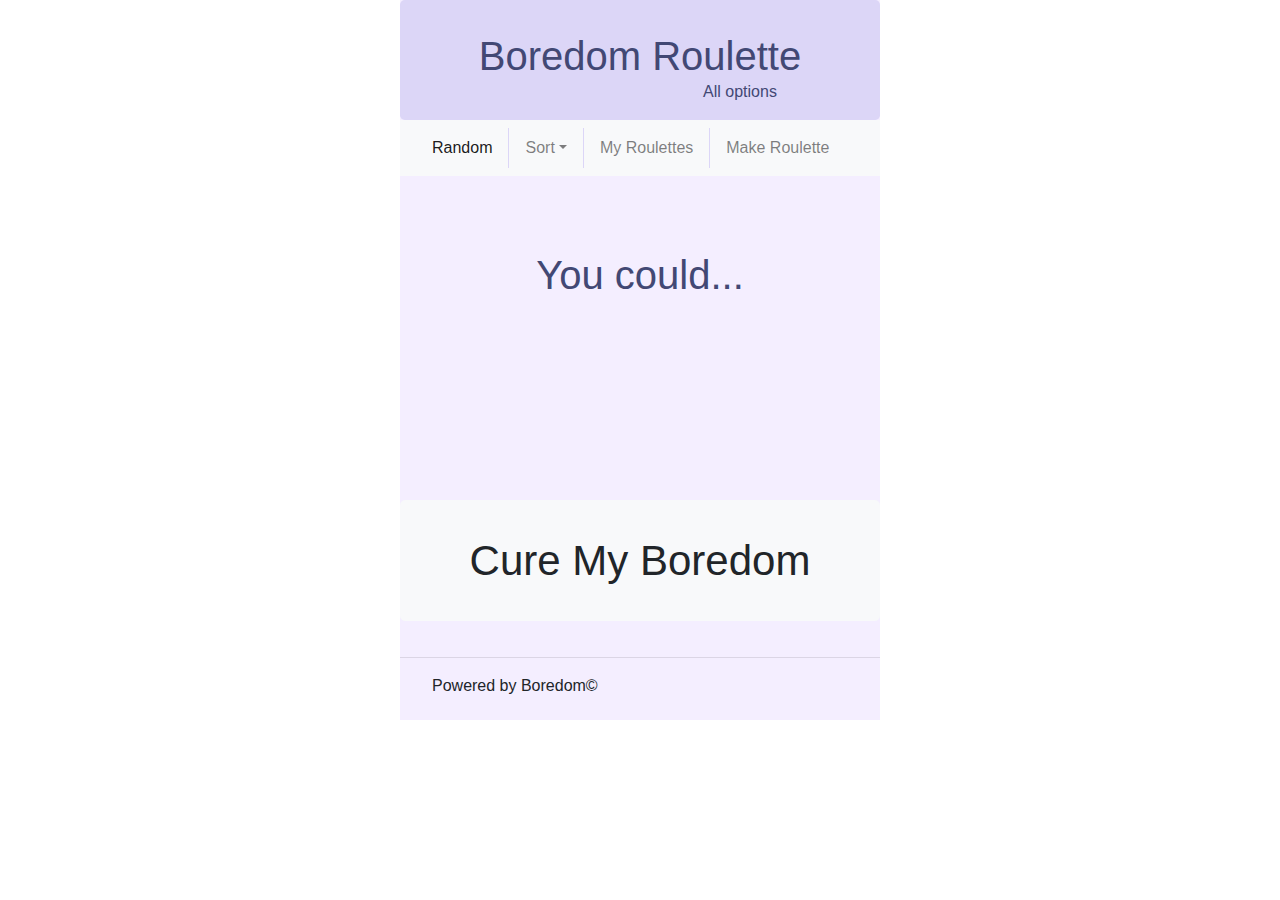
==== index.html @ 731ab98f "Initial Commit" ====
<!DOCTYPE html>
<html lang="en">
<head>
    <meta charset="UTF-8">
    <meta name="viewport" content="width=device-width, initial-scale=1.0">
    <title>Boredom Roulette</title>
    <link rel="stylesheet" href="https://maxcdn.bootstrapcdn.com/bootstrap/4.4.1/css/bootstrap.min.css">
    <script src="https://ajax.googleapis.com/ajax/libs/jquery/3.4.1/jquery.min.js"></script>
    <script src="https://maxcdn.bootstrapcdn.com/bootstrap/4.4.1/js/bootstrap.min.js"></script>
    <link rel="stylesheet" href="style.css">
    <script type="text/javascript" src="script.js"></script>
</head>
<body>
    <div class="container">
        <div class="jumbotron">
            <h1 class="jmbo">Boredom Roulette</h1>
            <p class="sml">All options</p>
        </div>
        <nav class="navbar navbar-expand navbar-light bg-light">
            <ul class="navbar-nav">
                <li class="nav-item">
                  <a class="nav-link active" href="index.html">Random</a>
                </li>
                <li class="nav-item dropdown">
                    <a class="nav-link dropdown-toggle" href="#" id="navbarDropdownMenuLink" data-toggle="dropdown" aria-haspopup="true" aria-expanded="false">Sort</a>
                    <div class="dropdown-menu" aria-labelledby="navbarDropdownMenuLink">
                      <a class="dropdown-item" href="single.html">One Person</a>
                      <a class="dropdown-item" href="social.html">Social</a>
                      <a class="dropdown-item" href="inside.html">Inside</a>
                      <a class="dropdown-item" href="outside.html">Outside</a>
                    </div>
                </li>
                <li class="nav-item">
                    <a class="nav-link" href="myRoulettes.html">My Roulettes</a>
                  </li>
                  <li class="nav-item">
                    <a class="nav-link" href="newRoulette.html">Make Roulette</a>
                  </li>
            </ul>
        </nav>
        <div class="suggestion">
            <h1 class="start">You could...</h1>
            <h1 id="opt"></h1>
        </div>
        <button onclick="allIdeas()" class="btn btn-lg btn-light">Cure My Boredom</button>
        <hr>
        <p>Powered by Boredom&copy;</p>
    </div>
</body>
</html>
---- style.css ----
.container {
    width: 480px;
    height: 720px;
    background-color: #f4eeff;
    padding: 0px;
}

.jumbotron {
    color: #424874;
    background-color: #dcd6f7;
    padding: 32px;
    padding-bottom: 16px;
    margin: 0px;
    text-align: center;
}

.jmbo {
    margin: 0px;
}

button{
    width: 480px;
    margin-bottom: 20px;
}

.btn {
    padding: 28px;
    font-size: 42px;
}

.suggestion {
    height: 45%;
    text-align: center;
    color: #424874;
}

p {
    margin-left: 32px;
}

.start {
    padding-top: 75px;
}

.addRo {
    padding-top: 15px;
}

li {
    padding-right: 8px;
    margin-left: 8px;
    border-right: 1px ridge #dcd6f7;
}
li:last-child {
    border-right: none;
}

.sml {
    margin-left: 200px;
    margin-bottom: 0px;
}
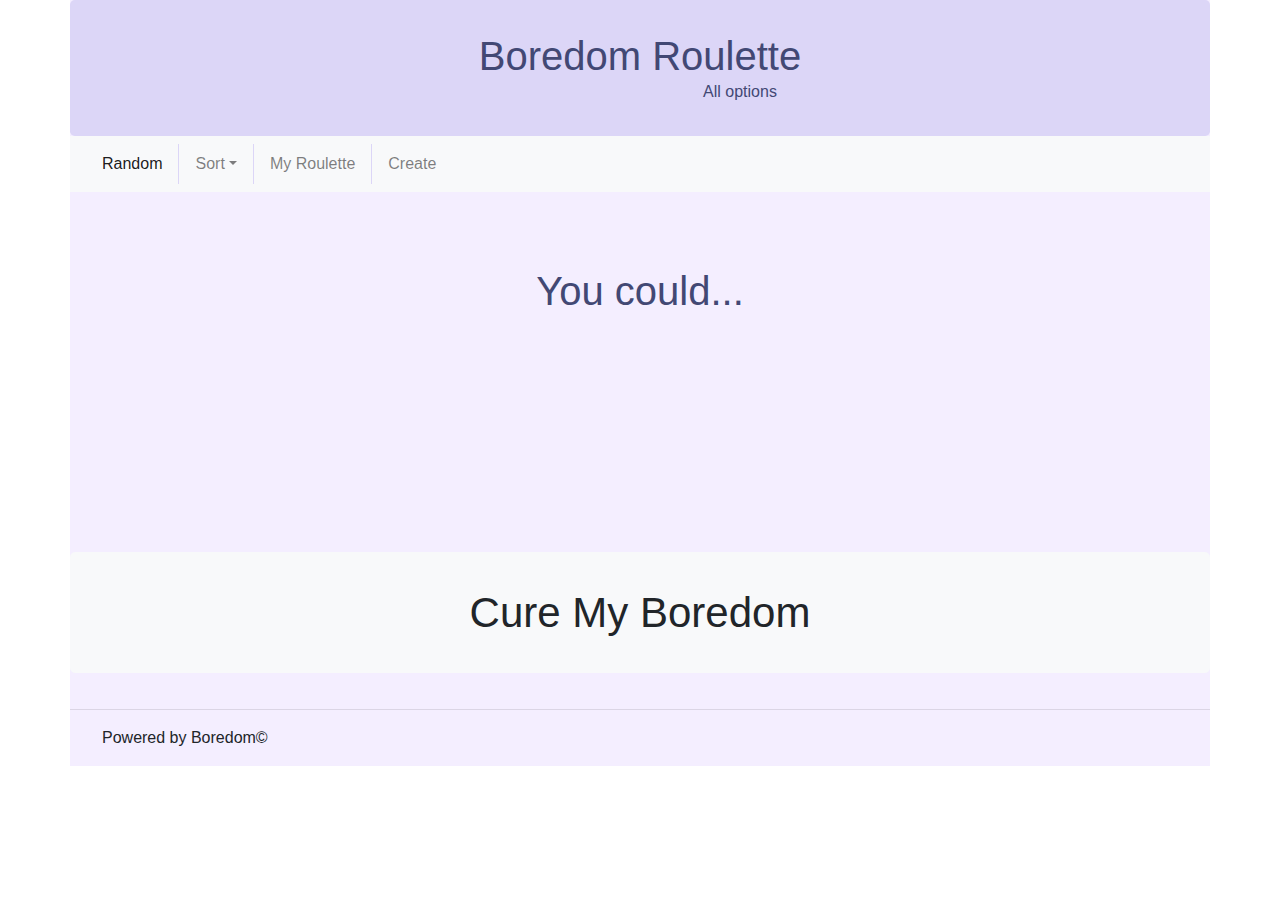
==== commit a2c5616d: "Finished Create" ====
--- a/index.html
+++ b/index.html
@@ -31,10 +31,10 @@
                     </div>
                 </li>
                 <li class="nav-item">
-                    <a class="nav-link" href="myRoulettes.html">My Roulettes</a>
+                    <a class="nav-link" href="myRoulettes.html">My Roulette</a>
                   </li>
                   <li class="nav-item">
-                    <a class="nav-link" href="newRoulette.html">Make Roulette</a>
+                    <a class="nav-link" href="newRoulette.html">Create</a>
                   </li>
             </ul>
         </nav>
--- a/style.css
+++ b/style.css
@@ -1,6 +1,6 @@
 .container {
-    width: 480px;
-    height: 720px;
+    width: 100%;
+    height: 100%;
     background-color: #f4eeff;
     padding: 0px;
 }
@@ -19,7 +19,7 @@
 }
 
 button{
-    width: 480px;
+    width: 100%;
     margin-bottom: 20px;
 }
 
@@ -29,17 +29,22 @@
 }
 
 .suggestion {
-    height: 45%;
+    height: 360px;
     text-align: center;
     color: #424874;
 }
 
 p {
     margin-left: 32px;
+    padding-bottom: 16px;
 }
 
 .start {
     padding-top: 75px;
+}
+
+#start {
+    padding-top: 19px;
 }
 
 .addRo {
